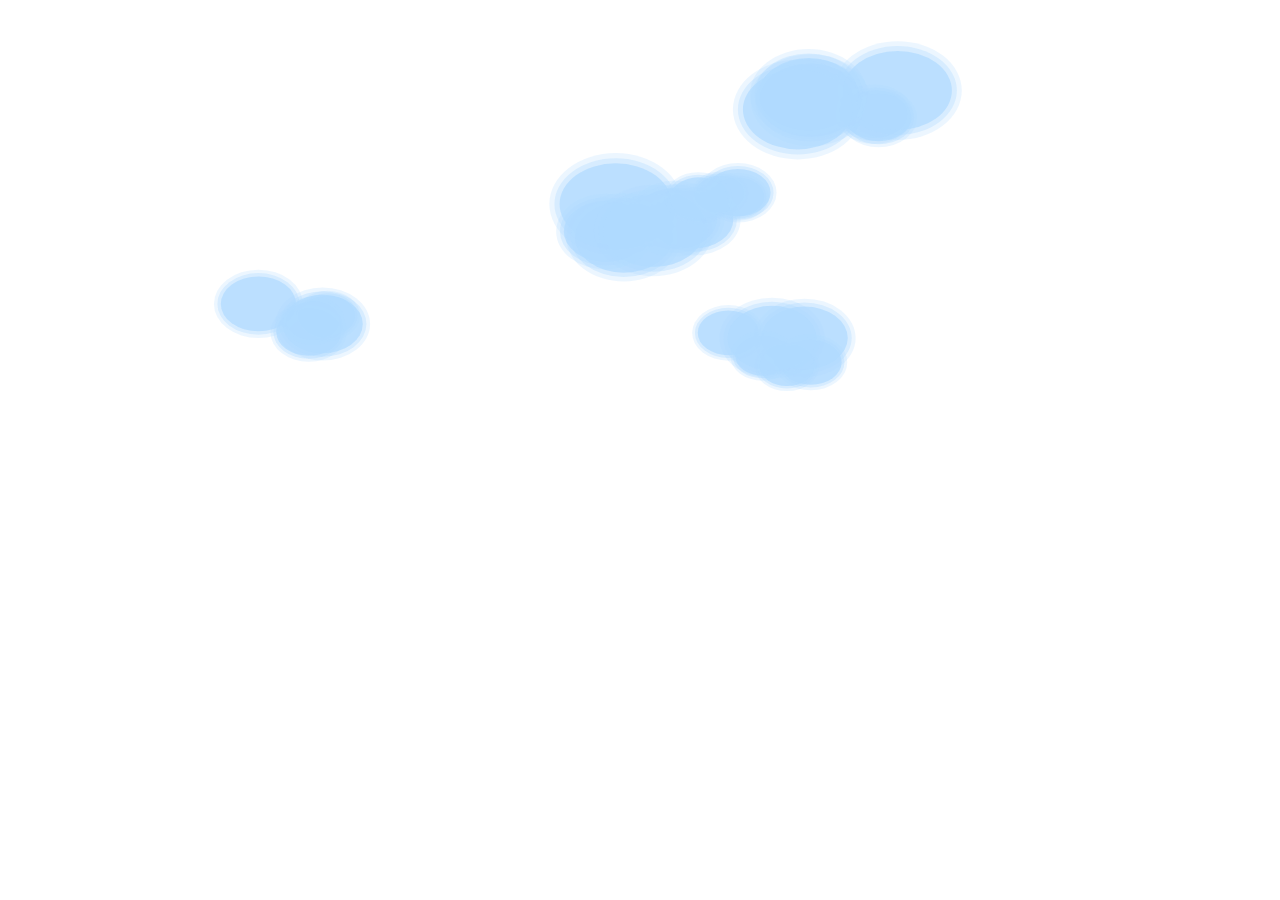
==== audiobase-layer.html @ 0894434d "html" ====
<!DOCTYPE html>
<html lang="en">
  <head>
    <meta charset="utf-8" />
    <meta name="viewport" content="width=device-width, initial-scale=1.0" />
    <title>Audiobase Layer</title>
    <link rel="stylesheet" type="text/css" href="style.css" />
    <script src="libraries/p5.min.js"></script>
    <script src="libraries/p5.sound.min.js"></script>
  </head>
  <body class="layer-page">
    <script src="Audiobase_yguo0084.js"></script>
  </body>
</html>
---- style.css ----
html, body {
  margin: 0;
    padding: 0;
    overflow: hidden; /* 防止出现滚动条 */
    width: 100%;
    height: 100%;
}

#layer-stack {
    position: fixed;
    inset: 0;
    overflow: hidden;
}

.sketch-layer {
    position: absolute;
    inset: 0;
    width: 100%;
    height: 100%;
    border: 0;
}

.timebase-layer {
    z-index: 1;
}

.userinput-layer {
    z-index: 2;
    opacity: 0.82;
}

.audiobase-layer {
    z-index: 3;
    pointer-events: none;
}

.layer-page {
    background: transparent;
}

canvas {
  display: block;
}

.instructions {
    position: absolute;
    top: 50px;
    left: 30px;
    width: 250px;
    padding: 20px;
    background: rgba(255, 255, 255, 0.2); /* 半透明背景 */
    backdrop-filter: blur(10px); /* 磨砂玻璃效果 */
    border-radius: 20px;
    border: 1px solid rgba(255, 255, 255, 0.3);
    color: white;
    font-family: 'Segoe UI', Tahoma, Geneva, Verdana, sans-serif;
    box-shadow: 0 8px 32px rgba(0, 0, 0, 0.2);
    z-index: 100; /* 确保在画布上方 */
}

.instructions h2 {
    text-align: center;
    font-size: 18px;
    letter-spacing: 2px;
    margin-bottom: 20px;
}

.instruction-item {
    display: flex;
    align-items: center;
    margin-bottom: 15px;
}

.icon {
    font-size: 24px;
    margin-right: 15px;
}

.instruction-item p {
    font-size: 14px;
    line-height: 1.4;
    margin: 0;
}
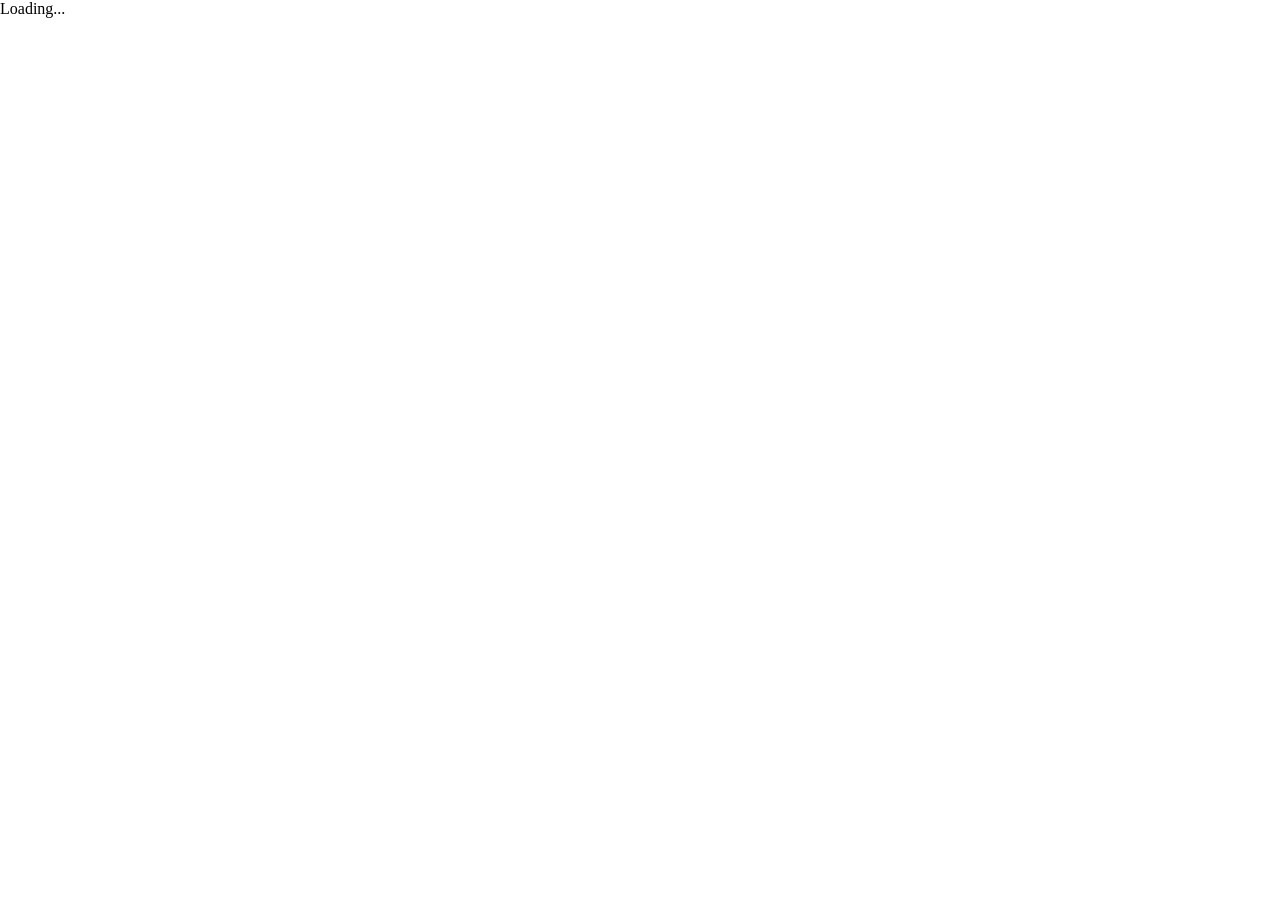
==== commit f224a6db: "audio and berlin noise" ====
--- a/audiobase-layer.html
+++ b/audiobase-layer.html
@@ -10,5 +10,6 @@
   </head>
   <body class="layer-page">
     <script src="Audiobase_yguo0084.js"></script>
+    <script src="Berlin%20noise.js"></script>
   </body>
 </html>
